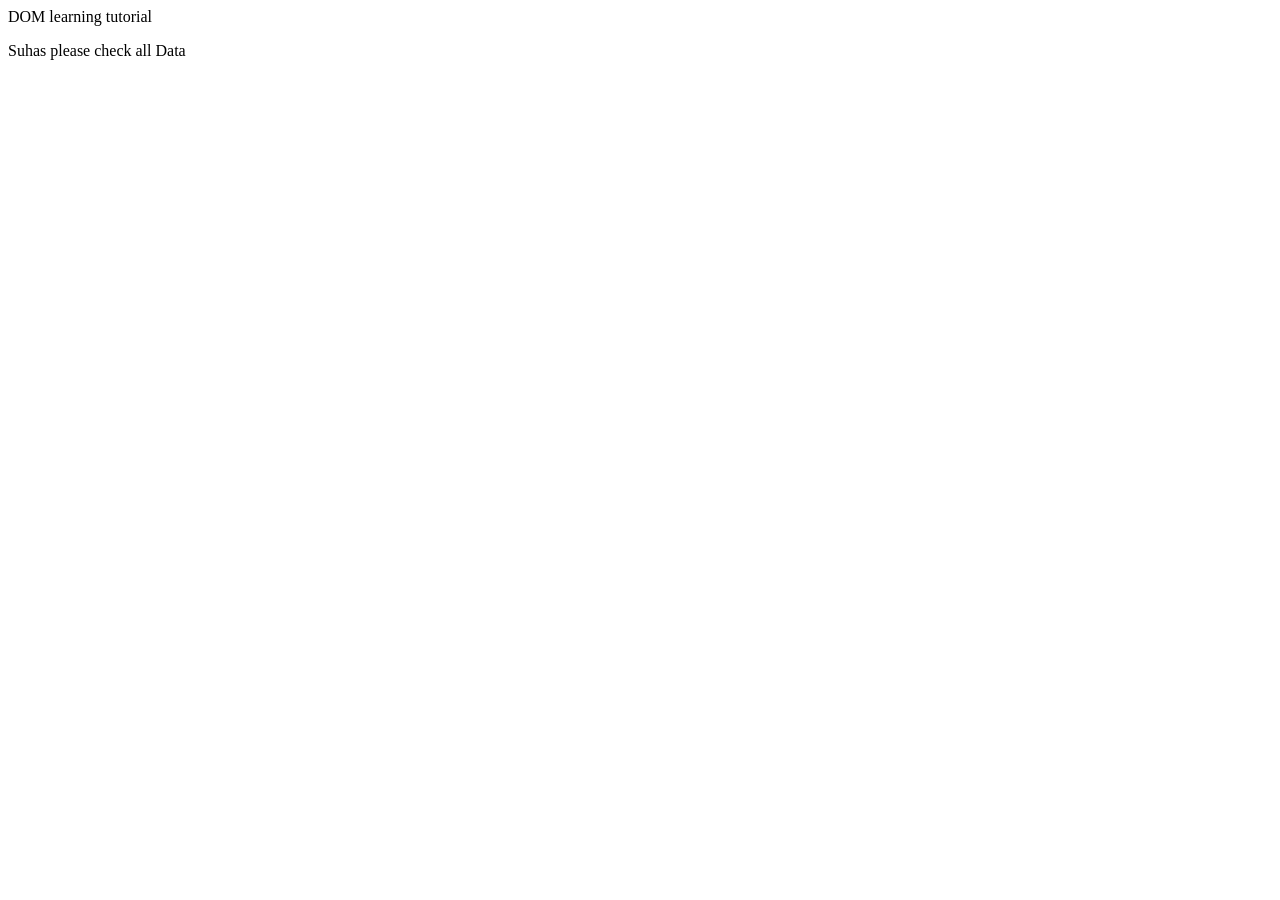
==== 06_dom/one.html @ e0f5a473 "create new file" ====
<!DOCTYPE html>
<html lang="en">
<head>
    <meta charset="UTF-8">
    
    <title>DOM Learning</title>
</head>
<body>
    <div class="bg-black">
    <h id="title" class="heading">DOM learning tutorial</h>
    <p>Suhas please check all Data</p>
    </div>
</body>
</html>
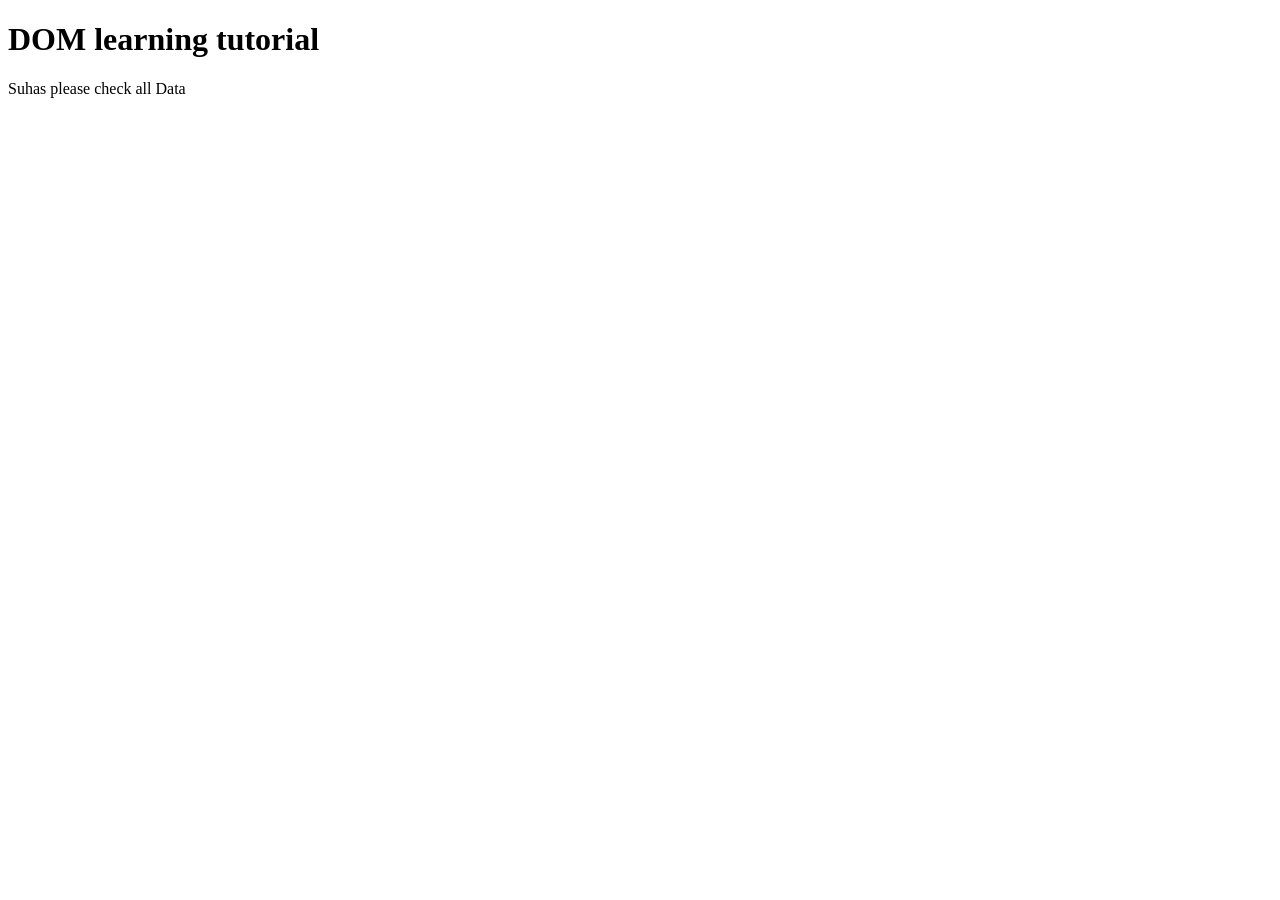
==== commit 9bdb11d2: "change" ====
--- a/06_dom/one.html
+++ b/06_dom/one.html
@@ -7,7 +7,7 @@
 </head>
 <body>
     <div class="bg-black">
-    <h id="title" class="heading">DOM learning tutorial</h>
+    <h1 id="title" class="heading">DOM learning tutorial</h1>
     <p>Suhas please check all Data</p>
     </div>
 </body>
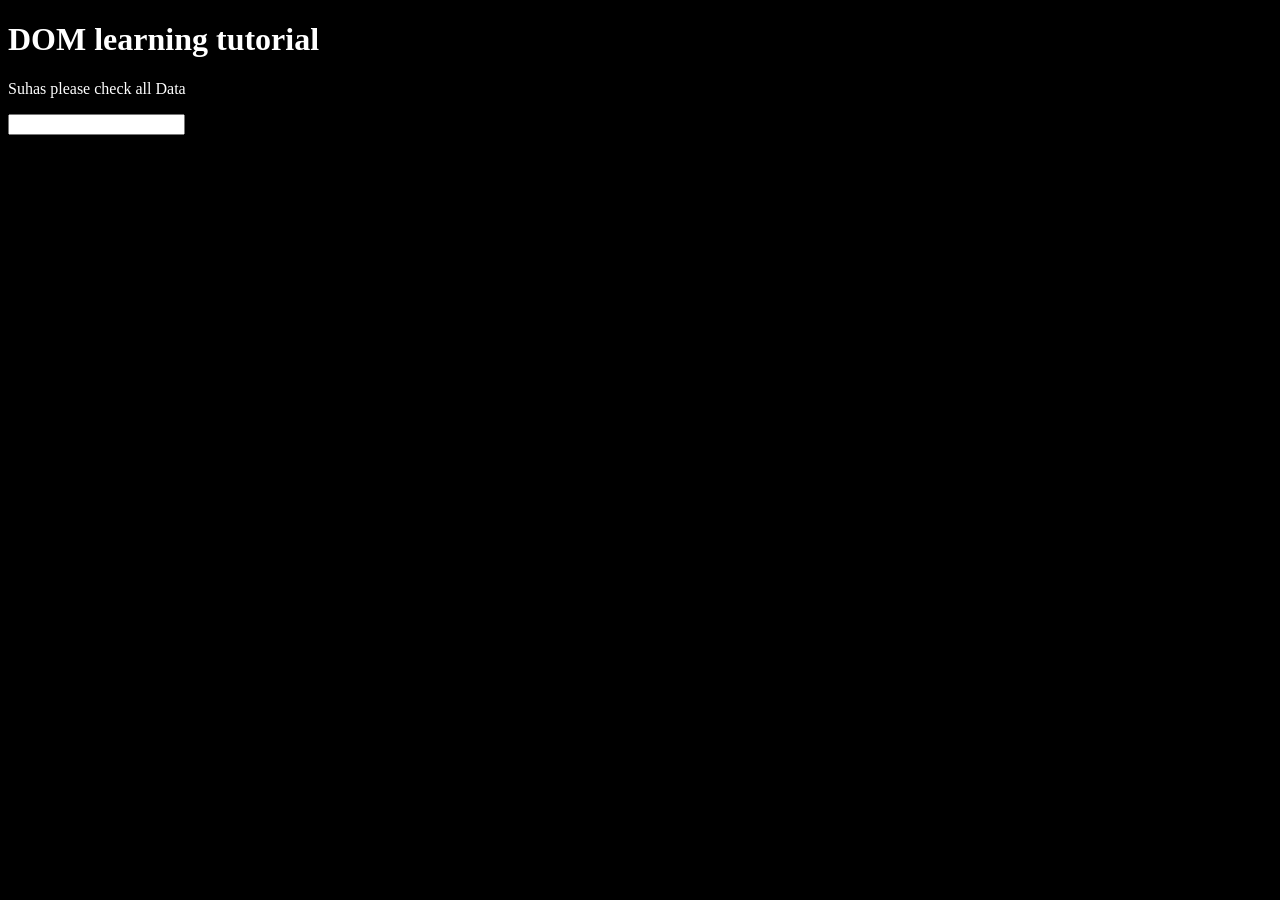
==== commit ff176393: "new added" ====
--- a/06_dom/one.html
+++ b/06_dom/one.html
@@ -2,13 +2,19 @@
 <html lang="en">
 <head>
     <meta charset="UTF-8">
-    
+    <style>
+        .bg-black{
+            background-color: black;
+            color: #fff;
+        }
+    </style>
     <title>DOM Learning</title>
 </head>
-<body>
-    <div class="bg-black">
-    <h1 id="title" class="heading">DOM learning tutorial</h1>
+<body class="bg-black">
+    <div >
+    <h1 id="title" class="heading">DOM learning tutorial<span style="display:none;" > Test text</span></h1>
     <p>Suhas please check all Data</p>
+    <input type="password">
     </div>
 </body>
 </html>
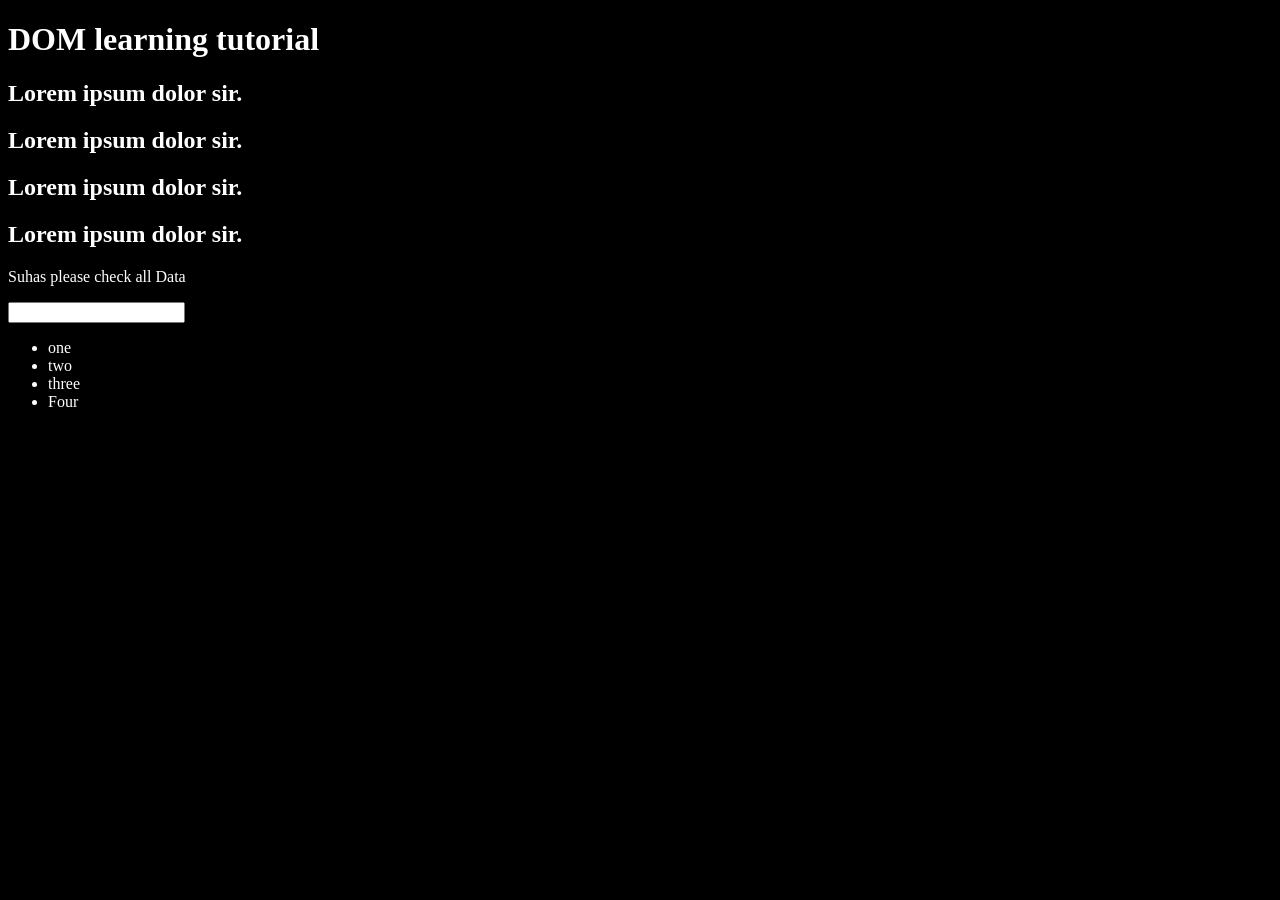
==== commit 81bd260e: "new file add" ====
--- a/06_dom/one.html
+++ b/06_dom/one.html
@@ -12,9 +12,20 @@
 </head>
 <body class="bg-black">
     <div >
-    <h1 id="title" class="heading">DOM learning tutorial<span style="display:none;" > Test text</span></h1>
+    <h1 id="title" class="heading">DOM learning tutorial<span style="display:none;" > Test text</span>
+    <h2>Lorem ipsum dolor sir.</h2>
+     <h2>Lorem ipsum dolor sir.</h2>
+      <h2>Lorem ipsum dolor sir.</h2>
+       <h2>Lorem ipsum dolor sir.</h2>
+    </h1>
     <p>Suhas please check all Data</p>
-    <input type="password">
+    <input type="password" name="" id="">
+    <ul>
+        <li class="list-item">one</li>
+        <li class="list-item">two</li>
+        <li class="list-item">three</li>
+        <li class="list-item">Four</li>
+    </ul>
     </div>
 </body>
 </html>
